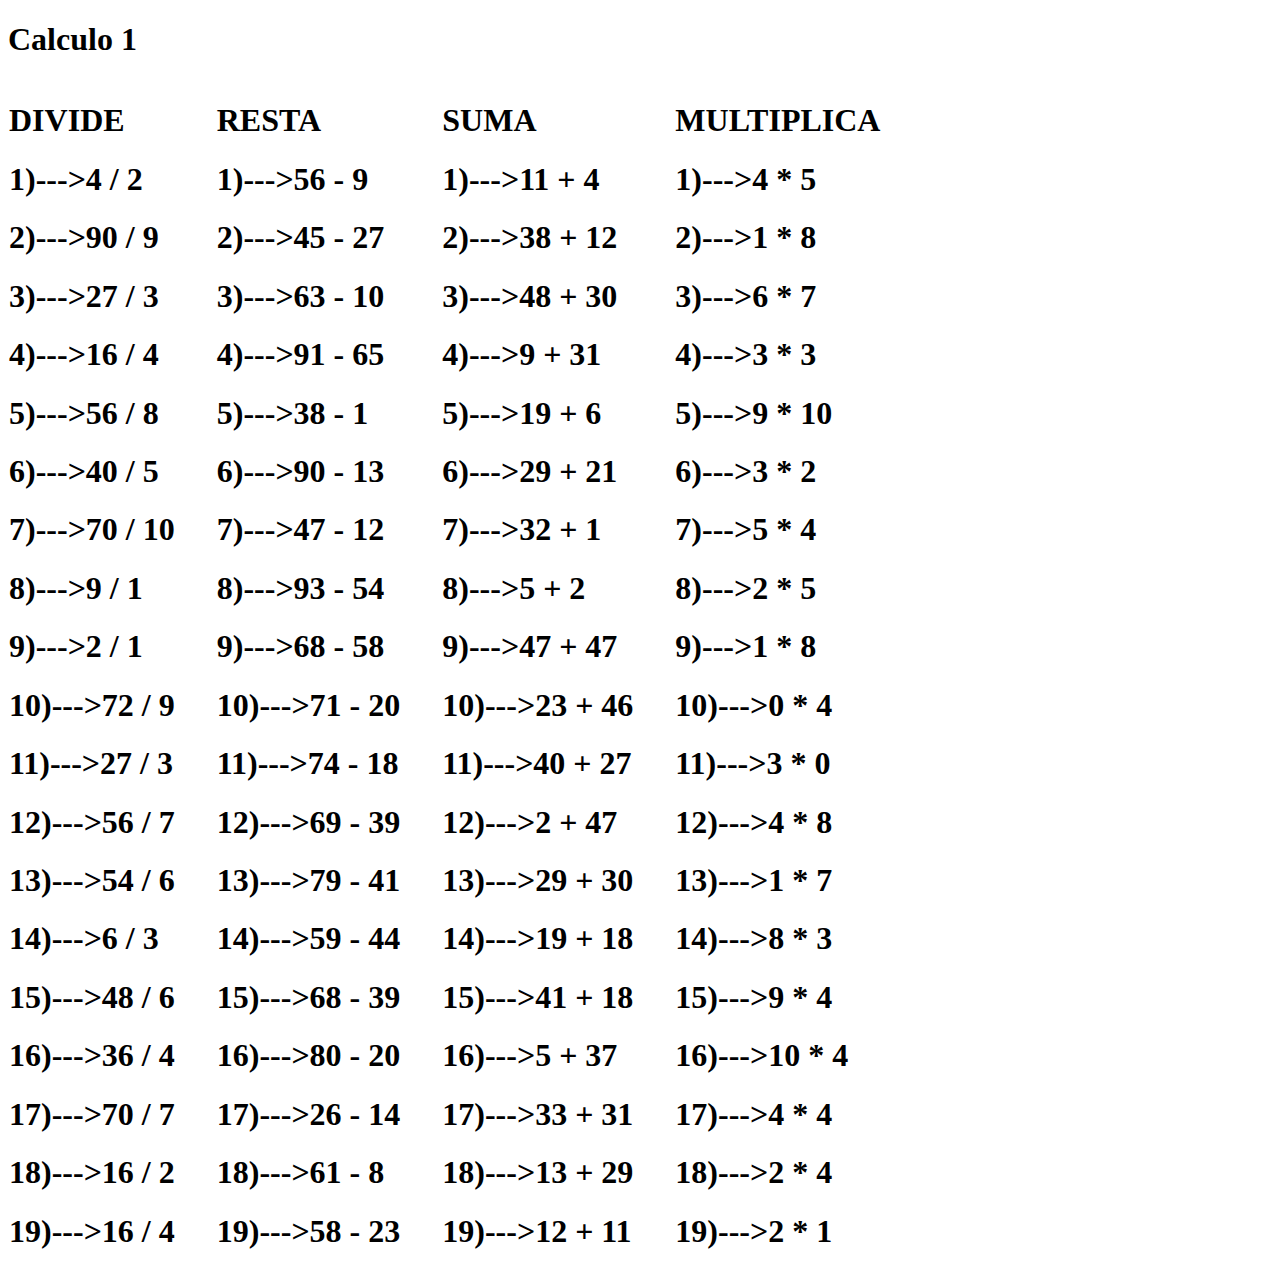
==== index.html @ f78cb9b4 "divide" ====
<!DOCTYPE html>
<html lang="en">

<head>
  <meta charset="UTF-8">
  <meta http-equiv="X-UA-Compatible" content="IE=edge">
  <meta name="viewport" content="width=device-width, initial-scale=1.0">
  <META http-equiv="Content-Script-Type" content="type">
  <title>Document</title>
</head>

<body>

  <H1 id="hh1"> Calculo 1 </H1>
  <div id="idiv">

    <tr id="tr1">

    </tr>
    <script>
      var i = 4;


      var miDiv = document.getElementById("idiv");
      const filas = document.createElement("tr"); // <div></div>
      filas.id = "idFila";
      miDiv.appendChild(filas);

      while (i > 0) {

        var t = 0;

        const tb = document.createElement("td");
        tb.id = "tb" + i.toString();

        filas.appendChild(tb);
        while (t < 20) {


          const hx = document.createElement("h1");
          hx.id = "hh" + i.toString() + t.toString();

          if (i == 1) {

            if (t == 0) {
              hx.innerText = "MULTIPLICA";
            } else {
              hx.innerText = "" + t.toString() + ")--->" + Math.round(Math.random() * 10) + " * " + Math.round(Math.random() * 10) + "     ";
            }

          } else if (i == 2) {


            if (t == 0) {
              hx.innerText = "SUMA";
            } else {
              hx.innerText = "" + t.toString() + ")--->" + Math.round(Math.random() * 50) + " + " + Math.round(Math.random() * 50) + "     ";
            }


          }
          else if (i == 3) {

            if (t == 0) {
              hx.innerText = "RESTA";
            } else {
              var r1 = Math.round(Math.random() * 100);
              var r2 = Math.round(Math.random() * 100);
              if (r1 > r2) {
                hx.innerText = "" + t.toString() + ")--->" + r1 + " - " + r2 + "     ";
              } else {
                hx.innerText = "" + t.toString() + ")--->" + r2 + " - " + r1 + "     ";
              }

            }


          }

          else if (i == 4) {

            if (t == 0) {
              hx.innerText = "DIVIDE";
            } else {
              var d1 = Math.round(Math.random() * 10)==0? Math.round(Math.random() * 10): Math.round(Math.random() * 10);
              var d2 = Math.round(Math.random() * 10);
              var d12 = d1 * d2;
             
                hx.innerText = "" + t.toString() + ")--->" + d12 + " / " + d1 + "     ";
              

            }


          }



          tb.appendChild(hx);
          t++;

        }


        i--;

      }

    </script>
  </div>
</body>

</html>
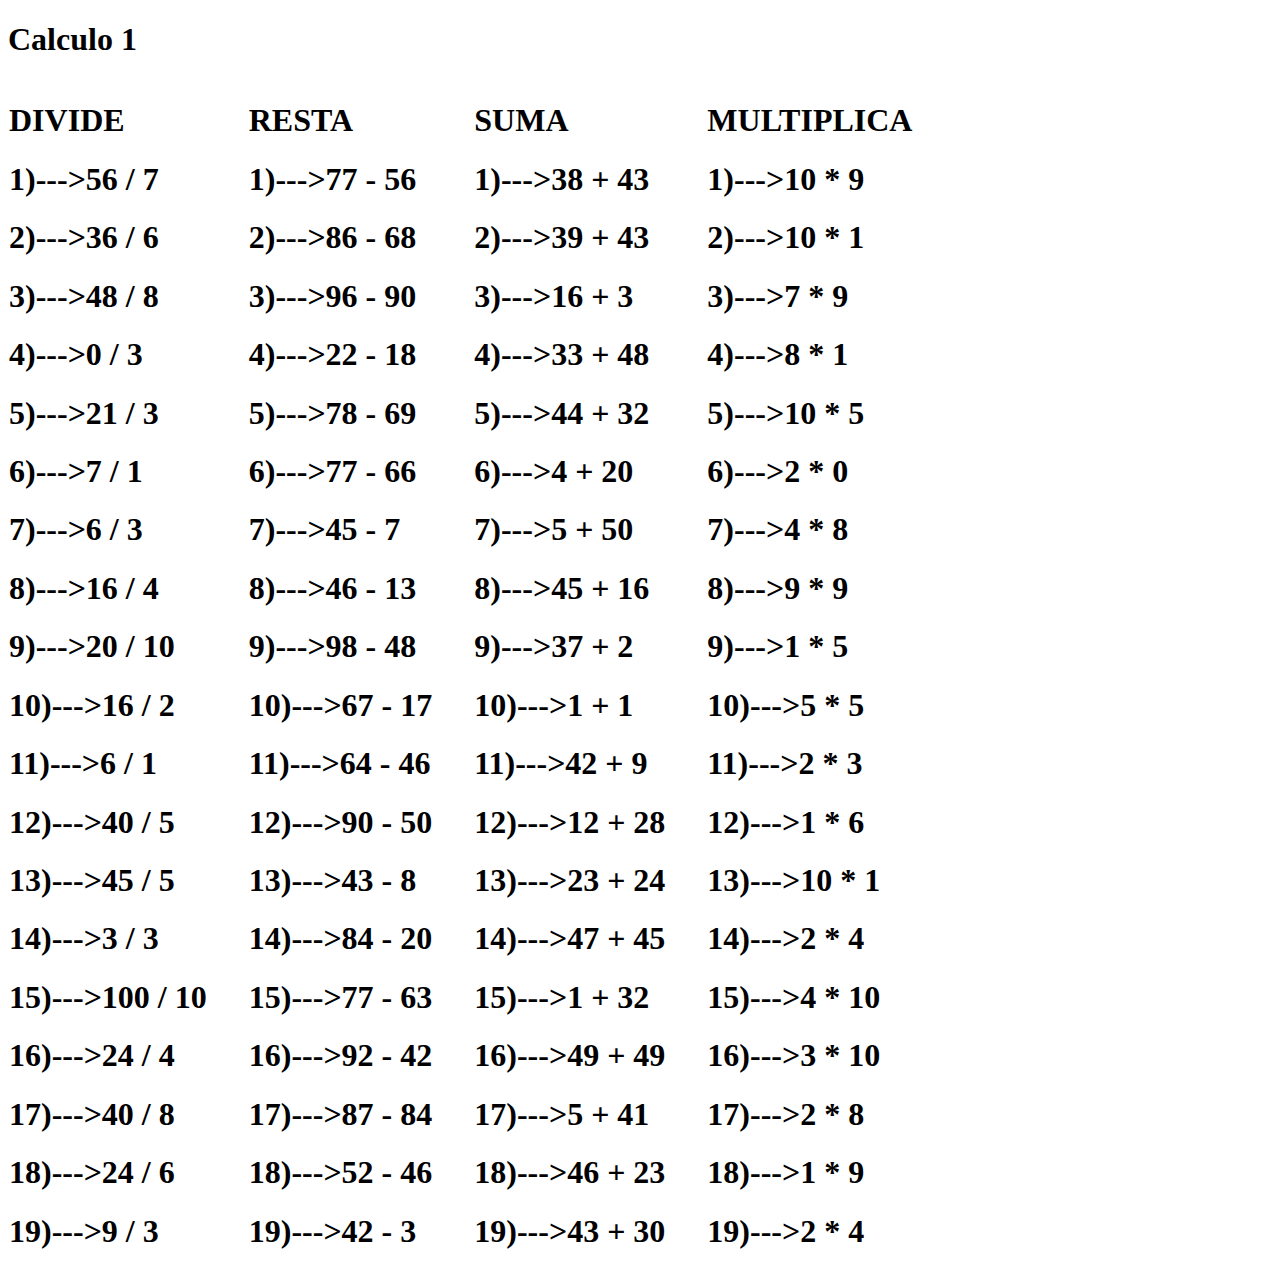
==== commit aeab5261: "divX0" ====
--- a/index.html
+++ b/index.html
@@ -81,8 +81,15 @@
 
             if (t == 0) {
               hx.innerText = "DIVIDE";
-            } else {
-              var d1 = Math.round(Math.random() * 10)==0? Math.round(Math.random() * 10): Math.round(Math.random() * 10);
+            }
+             else {
+
+              var d1 = Math.round(Math.random() * 10);
+              while(d1==0)
+              {
+                d1 = Math.round(Math.random() * 10);
+              }
+
               var d2 = Math.round(Math.random() * 10);
               var d12 = d1 * d2;
              
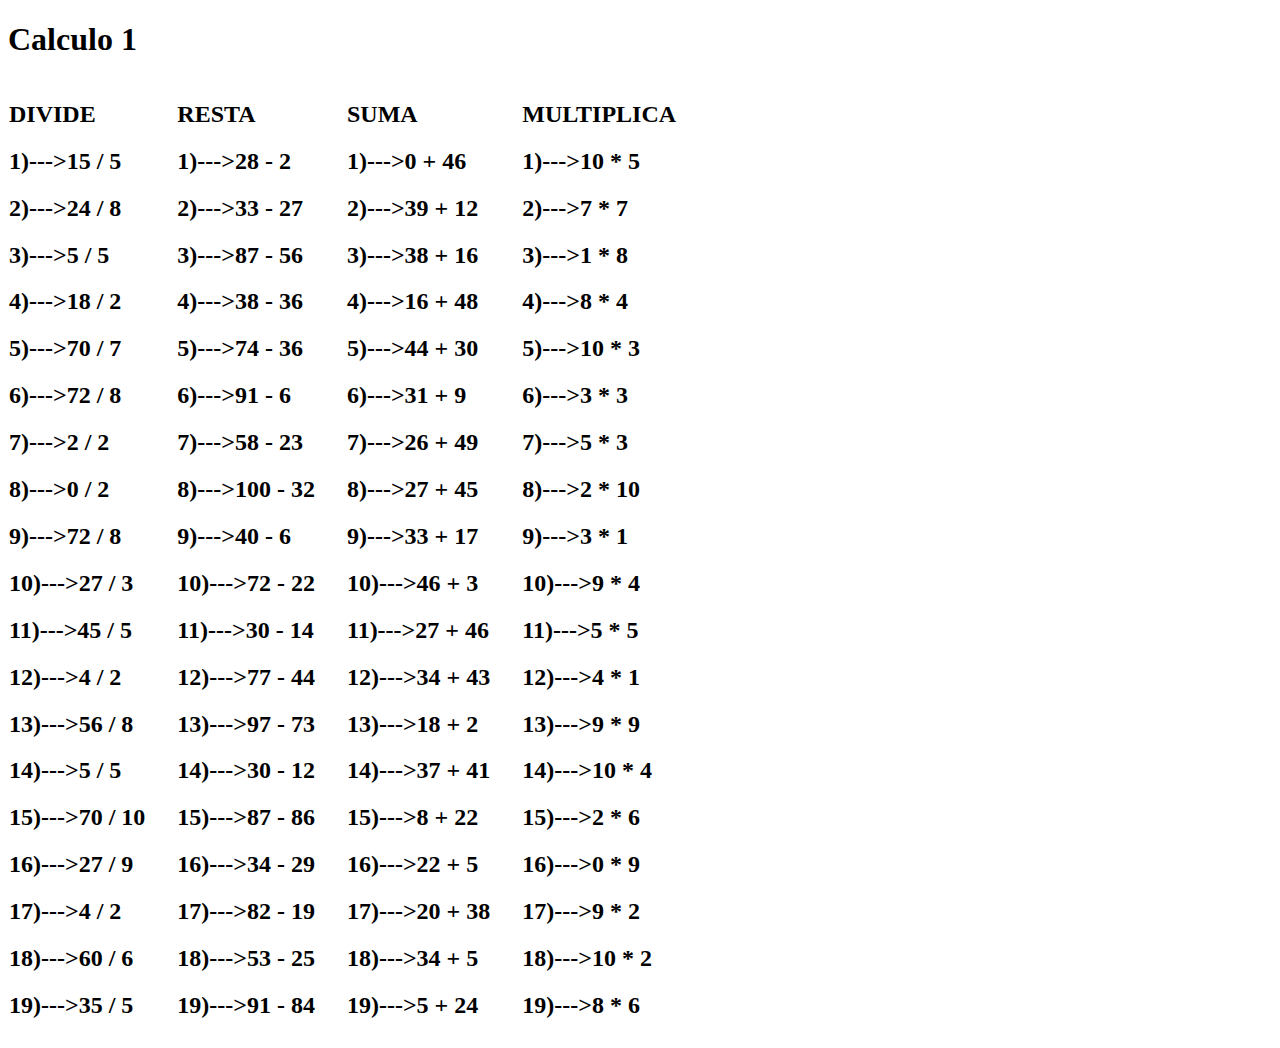
==== commit 76da4693: "h2" ====
--- a/index.html
+++ b/index.html
@@ -37,7 +37,7 @@
         while (t < 20) {
 
 
-          const hx = document.createElement("h1");
+          const hx = document.createElement("h2");
           hx.id = "hh" + i.toString() + t.toString();
 
           if (i == 1) {
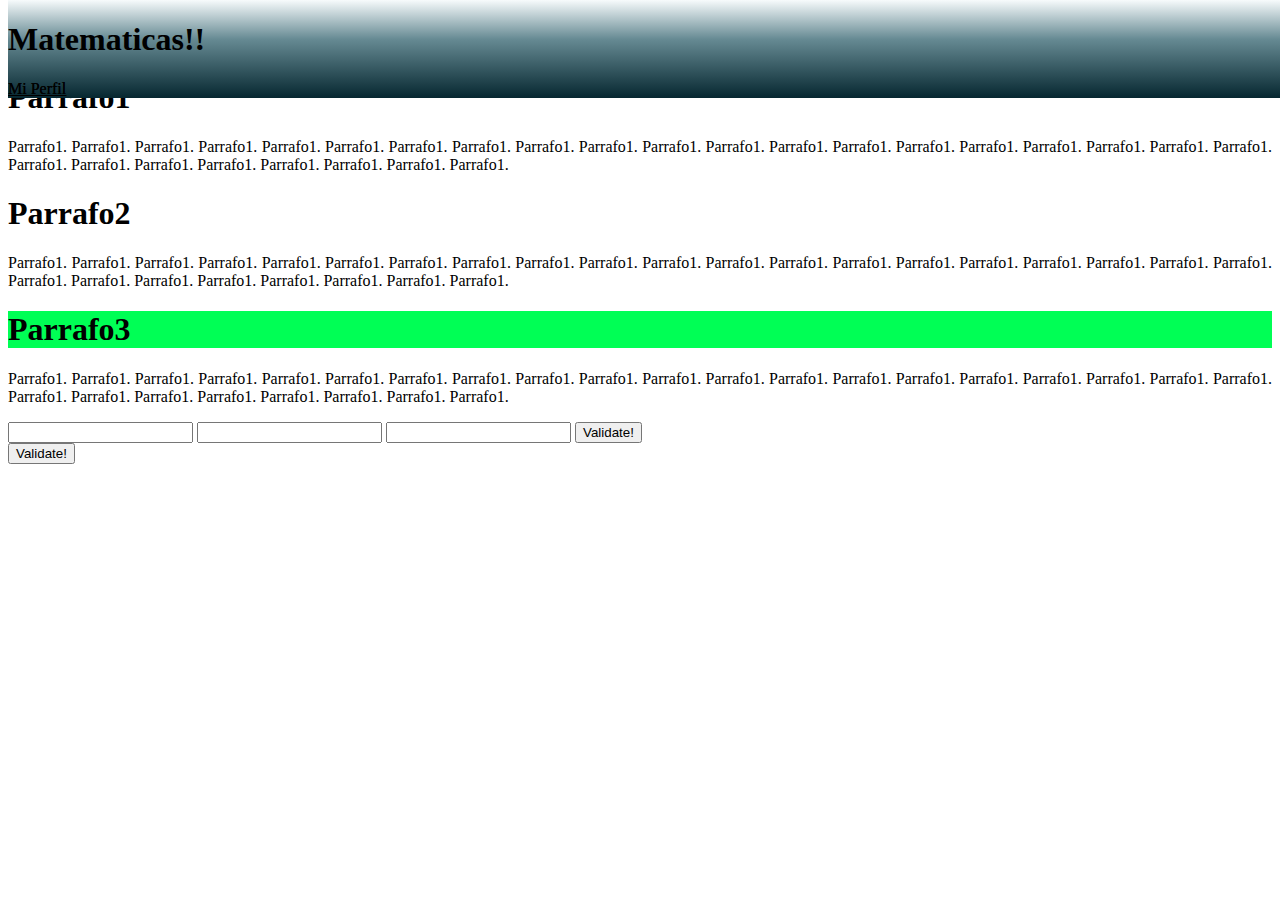
==== commit 67599c98: "1" ====
--- a/index.html
+++ b/index.html
@@ -2,119 +2,79 @@
 <html lang="en">
 
 <head>
-  <meta charset="UTF-8">
+  <meta charset="UTF-8"> 
+  <meta name="viewport" content="width=device-width, initial-scale=1.0">
   <meta http-equiv="X-UA-Compatible" content="IE=edge">
-  <meta name="viewport" content="width=device-width, initial-scale=1.0">
-  <META http-equiv="Content-Script-Type" content="type">
-  <title>Document</title>
+  <title>Ejercicios</title>
+  <link rel="stylesheet" href="ccs/estilo.css">
+  <script src="js/metodos.js"></script>
 </head>
+<body>
+<header id="id-index">
+  <h1 style="position: relative;">Matematicas!!</h1>
+  <a href="https://www.linkedin.com/in/yuniel-alamino-placeres-0bbb92171/"> Mi Perfil </a>
+  <br>
+  
 
-<body>
+</header>
 
-  <H1 id="hh1"> Calculo 1 </H1>
-  <div id="idiv">
+      <ul>
+        <li> Ejercicio 1 </li>
+        <li> Ejercicio 2
+                 <ul>
+                    <li> <a href="aux.html"> 2.1 Varios</a></li>
+                    <li> <a href="/view/suma.html"> 2.2 Suma</a></li>
+                    <li> 2.3 Resta </li>
+                    <li> 2.4 Division </li>
+                    <li> 2.5 Multiplicacion </li>
+                    <li> <a href="index.html#id_p1"> 2.6 Parrafo 3</a></li>
+                </ul>
+        </li>
+       </ul>
 
-    <tr id="tr1">
+       <h1> Parrafo1 </h1>
+       <p> Parrafo1. Parrafo1. Parrafo1. Parrafo1. Parrafo1. Parrafo1. 
+        Parrafo1. Parrafo1. Parrafo1. Parrafo1. Parrafo1. Parrafo1. Parrafo1. 
+        Parrafo1. Parrafo1. Parrafo1. Parrafo1. Parrafo1. Parrafo1. Parrafo1. 
+        Parrafo1. Parrafo1. Parrafo1. Parrafo1. Parrafo1. Parrafo1. Parrafo1. 
+        Parrafo1. 
+       </p>
 
-    </tr>
-    <script>
-      var i = 4;
-
-
-      var miDiv = document.getElementById("idiv");
-      const filas = document.createElement("tr"); // <div></div>
-      filas.id = "idFila";
-      miDiv.appendChild(filas);
-
-      while (i > 0) {
-
-        var t = 0;
-
-        const tb = document.createElement("td");
-        tb.id = "tb" + i.toString();
-
-        filas.appendChild(tb);
-        while (t < 20) {
-
-
-          const hx = document.createElement("h2");
-          hx.id = "hh" + i.toString() + t.toString();
-
-          if (i == 1) {
-
-            if (t == 0) {
-              hx.innerText = "MULTIPLICA";
-            } else {
-              hx.innerText = "" + t.toString() + ")--->" + Math.round(Math.random() * 10) + " * " + Math.round(Math.random() * 10) + "     ";
-            }
-
-          } else if (i == 2) {
-
-
-            if (t == 0) {
-              hx.innerText = "SUMA";
-            } else {
-              hx.innerText = "" + t.toString() + ")--->" + Math.round(Math.random() * 50) + " + " + Math.round(Math.random() * 50) + "     ";
-            }
-
-
-          }
-          else if (i == 3) {
-
-            if (t == 0) {
-              hx.innerText = "RESTA";
-            } else {
-              var r1 = Math.round(Math.random() * 100);
-              var r2 = Math.round(Math.random() * 100);
-              if (r1 > r2) {
-                hx.innerText = "" + t.toString() + ")--->" + r1 + " - " + r2 + "     ";
-              } else {
-                hx.innerText = "" + t.toString() + ")--->" + r2 + " - " + r1 + "     ";
-              }
-
-            }
-
-
-          }
-
-          else if (i == 4) {
-
-            if (t == 0) {
-              hx.innerText = "DIVIDE";
-            }
-             else {
-
-              var d1 = Math.round(Math.random() * 10);
-              while(d1==0)
-              {
-                d1 = Math.round(Math.random() * 10);
-              }
-
-              var d2 = Math.round(Math.random() * 10);
-              var d12 = d1 * d2;
-             
-                hx.innerText = "" + t.toString() + ")--->" + d12 + " / " + d1 + "     ";
-              
-
-            }
-
-
-          }
+       <h1> Parrafo2 </h1>
+       <p> Parrafo1. Parrafo1. Parrafo1. Parrafo1. Parrafo1. Parrafo1. 
+        Parrafo1. Parrafo1. Parrafo1. Parrafo1. Parrafo1. Parrafo1. Parrafo1. 
+        Parrafo1. Parrafo1. Parrafo1. Parrafo1. Parrafo1. Parrafo1. Parrafo1. 
+        Parrafo1. Parrafo1. Parrafo1. Parrafo1. Parrafo1. Parrafo1. Parrafo1. 
+        Parrafo1. 
+       </p>
+       <h1 id="id_p1"> Parrafo3 </h1>
+       <p> Parrafo1. Parrafo1. Parrafo1. Parrafo1. Parrafo1. Parrafo1. 
+        Parrafo1. Parrafo1. Parrafo1. Parrafo1. Parrafo1. Parrafo1. Parrafo1. 
+        Parrafo1. Parrafo1. Parrafo1. Parrafo1. Parrafo1. Parrafo1. Parrafo1. 
+        Parrafo1. Parrafo1. Parrafo1. Parrafo1. Parrafo1. Parrafo1. Parrafo1. 
+        Parrafo1. 
+       </p>
 
 
 
-          tb.appendChild(hx);
-          t++;
 
-        }
+       <form>
+           <input id='btnx' >
+           <input id='btny' >
+           <input id='btnxy'>
+           <button type='submit' id='validate'  onclick="Persona()">Validate!</button>
+       </form>
+       
+       <button type='submit' id='geraBasicos'  onclick="GenerarBasicos()">Validate!</button>
+       <div id="idiv">
+
+       </div>
+
+      
 
 
-        i--;
 
-      }
 
-    </script>
-  </div>
 </body>
 
 </html>--- a/ccs/estilo.css
+++ b/ccs/estilo.css
@@ -0,0 +1,163 @@
+body{
+   /*  width: 92%;*/
+   /*  margin-left: 4%;  */
+   
+}
+header{
+    position: fixed;  
+    width: 100%;
+    top: 0px;
+    background: linear-gradient(rgba(247,251,252,1) 0%, rgb(102, 138, 147) 40%, rgb(6, 39, 48) 100%);
+  
+
+  
+}
+
+header#id-index{
+  
+    background-image: url('img/logo.jpg');
+    background: linear-gradient(rgba(247,251,252,1) 0%, rgb(102, 138, 147) 40%, rgb(6, 39, 48) 100%);
+    
+}
+nav{
+    border-color: black;
+    background-color: rgb(49, 0, 135);
+    
+    width: 100%;
+}
+nav ul{
+    display: inline-block;
+}
+
+a{
+    color: black;
+    text-shadow: #000 0px 0px;
+    font-size: 100%;
+
+}
+
+ul,li{
+    display: inline-block;
+}
+
+a:hover{
+    color: blue;
+    font-style: italic;
+   
+   
+}
+
+li a:hover{
+    color: blue;
+    font-style: italic;
+    font-size: 120%;
+   
+   
+}
+
+
+a:focus{
+    color: burlywood;
+    font-style: italic;
+}
+
+section{
+  
+    width: 1000px;
+    margin: 40px auto; 
+    padding-top: 140px;   
+    padding-left: 10px;
+    border-style: groove;
+}
+section.id-class-segundos{
+  
+    padding-top: 10px;    
+    border-radius: 5%;  
+}
+
+
+article{
+    text-align: left;
+    display: inline-block;
+    background: linear-gradient(rgb(150, 151, 152) 0%, rgb(42, 56, 56) 40%, rgb(19, 122, 150) 100%);
+    padding: 1%;
+    margin: 1%;   
+    height: 200px;
+    width: 200px; 
+    border-radius: 10%;   
+    
+    }
+article:hover{
+    opacity: 0.2;
+    box-shadow: 10px 10px 5px #000;
+    text-shadow: #000 2px 2px;
+    font-size: 150%;
+}
+video{
+width: 100%;
+height: 100%;
+}
+audio{
+    width: 100%;
+    height: 100%;
+}
+
+
+p{
+    text-align: justify;
+}
+
+#id_p1{
+    background-color: rgb(0, 255, 85);
+    border-bottom: #000;
+}
+
+input[type=button]{
+    font-size: 80%;
+    border-radius: 20%;
+}
+
+footer{
+    text-align: center;
+}
+
+input.id-calculos[type=text]
+{
+  background-color: aqua;
+  
+}
+
+
+@media screen and (max-width: 800px) {
+   nav{
+    display: none;
+   }
+   section{
+    padding-top: 80px;
+   }
+
+    article{
+        display: block;
+        width: 70%;
+    }
+}
+
+/*
+.art-casas{
+    background-color: blue;
+    text-align: center;
+}
+
+section#id-section-inicio article{
+    text-align: right;
+    background-color: brown;
+   
+}
+
+section#id-section-inicio article.art-casas {
+    text-align: right;
+    background-color: aqua;
+    font-style: italic;
+}*/
+
+
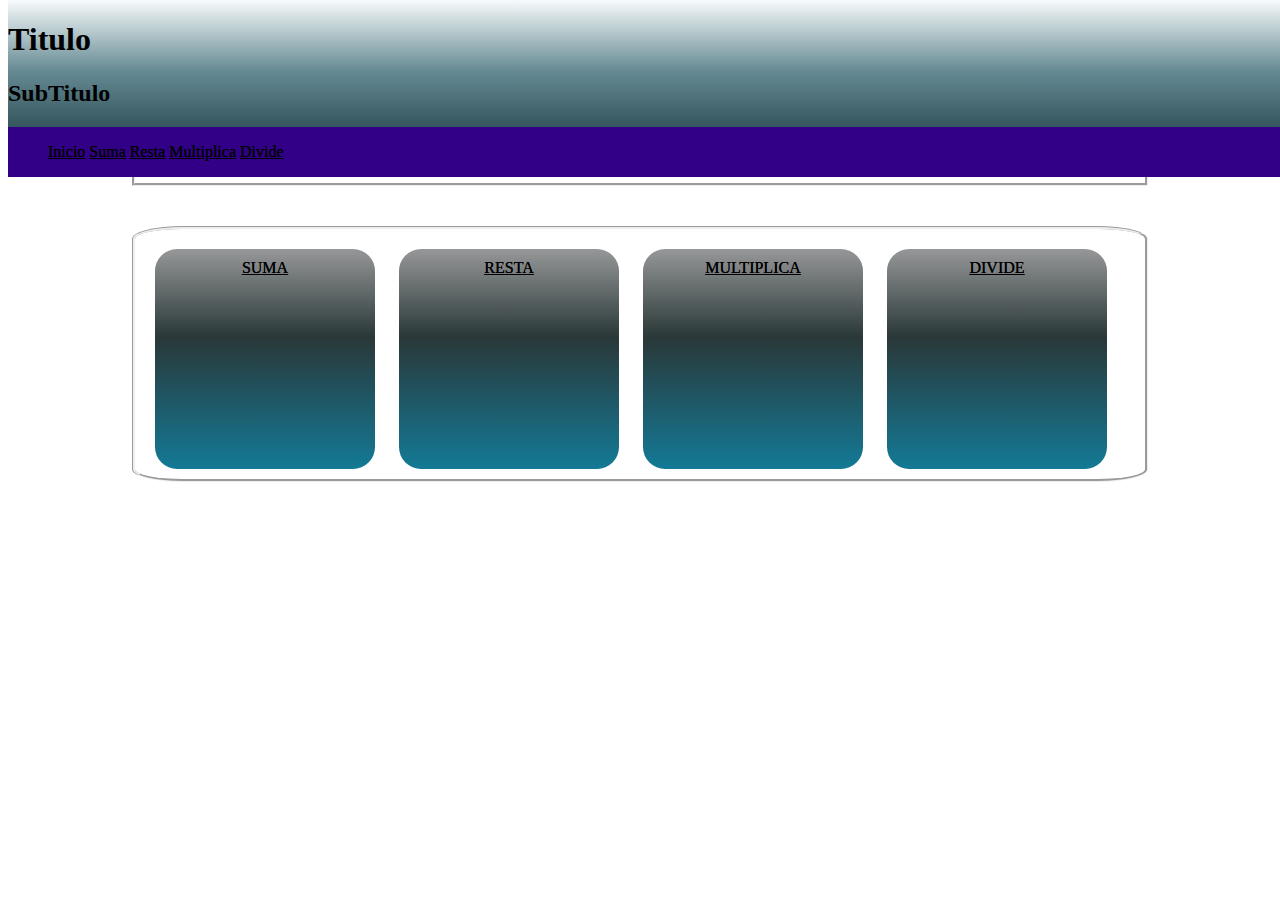
==== commit bee4a3c9: "1.2" ====
--- a/index.html
+++ b/index.html
@@ -2,75 +2,64 @@
 <html lang="en">
 
 <head>
-  <meta charset="UTF-8"> 
+  <meta charset="UTF-8">
   <meta name="viewport" content="width=device-width, initial-scale=1.0">
   <meta http-equiv="X-UA-Compatible" content="IE=edge">
   <title>Ejercicios</title>
   <link rel="stylesheet" href="ccs/estilo.css">
   <script src="js/metodos.js"></script>
 </head>
+
 <body>
-<header id="id-index">
-  <h1 style="position: relative;">Matematicas!!</h1>
-  <a href="https://www.linkedin.com/in/yuniel-alamino-placeres-0bbb92171/"> Mi Perfil </a>
-  <br>
-  
-
+  <header>
+    <h1> Titulo</h1>
+    <h2> SubTitulo</h2>
+    <nav id="id-menu-principal">
+        <ul>
+            <li>
+                <a href="index.html"> Inicio</a>
+            </li>
+            <li>
+                <a href="view/suma.html"> Suma</a>
+            </li>
+            <li>
+                <a href="view/resta.html"> Resta</a>
+            </li>
+            <li>
+                <a href="view/multiplicacion.html"> Multiplica</a>
+            </li>
+            <li>
+                <a href="view/divide.html"> Divide</a>
+            </li>
+        </ul>
+    </nav>
 </header>
 
-      <ul>
-        <li> Ejercicio 1 </li>
-        <li> Ejercicio 2
-                 <ul>
-                    <li> <a href="aux.html"> 2.1 Varios</a></li>
-                    <li> <a href="/view/suma.html"> 2.2 Suma</a></li>
-                    <li> 2.3 Resta </li>
-                    <li> 2.4 Division </li>
-                    <li> 2.5 Multiplicacion </li>
-                    <li> <a href="index.html#id_p1"> 2.6 Parrafo 3</a></li>
-                </ul>
-        </li>
-       </ul>
+<section class="id-section-inicio">
 
-       <h1> Parrafo1 </h1>
-       <p> Parrafo1. Parrafo1. Parrafo1. Parrafo1. Parrafo1. Parrafo1. 
-        Parrafo1. Parrafo1. Parrafo1. Parrafo1. Parrafo1. Parrafo1. Parrafo1. 
-        Parrafo1. Parrafo1. Parrafo1. Parrafo1. Parrafo1. Parrafo1. Parrafo1. 
-        Parrafo1. Parrafo1. Parrafo1. Parrafo1. Parrafo1. Parrafo1. Parrafo1. 
-        Parrafo1. 
-       </p>
+</section>
 
-       <h1> Parrafo2 </h1>
-       <p> Parrafo1. Parrafo1. Parrafo1. Parrafo1. Parrafo1. Parrafo1. 
-        Parrafo1. Parrafo1. Parrafo1. Parrafo1. Parrafo1. Parrafo1. Parrafo1. 
-        Parrafo1. Parrafo1. Parrafo1. Parrafo1. Parrafo1. Parrafo1. Parrafo1. 
-        Parrafo1. Parrafo1. Parrafo1. Parrafo1. Parrafo1. Parrafo1. Parrafo1. 
-        Parrafo1. 
-       </p>
-       <h1 id="id_p1"> Parrafo3 </h1>
-       <p> Parrafo1. Parrafo1. Parrafo1. Parrafo1. Parrafo1. Parrafo1. 
-        Parrafo1. Parrafo1. Parrafo1. Parrafo1. Parrafo1. Parrafo1. Parrafo1. 
-        Parrafo1. Parrafo1. Parrafo1. Parrafo1. Parrafo1. Parrafo1. Parrafo1. 
-        Parrafo1. Parrafo1. Parrafo1. Parrafo1. Parrafo1. Parrafo1. Parrafo1. 
-        Parrafo1. 
-       </p>
+  <section class="id-class-segundos">
+
+    <article class="art-casas">
+      <a class="id-a-articulo" href="view/suma.html">SUMA</a>
+    </article>
+
+    <article>      
+      <a class="id-a-articulo" href="view/resta.html">RESTA </a>
+    </article>
+
+    <article class="art-casas">   
+      <a class="id-a-articulo" href="view/multiplicacion.html" > MULTIPLICA</a>
+    </article>
+
+    <article class="art-casas">     
+      <a class="id-a-articulo" href="view/divide.html">DIVIDE</a>
+    </article>   
+
+  </section>
 
 
-
-
-       <form>
-           <input id='btnx' >
-           <input id='btny' >
-           <input id='btnxy'>
-           <button type='submit' id='validate'  onclick="Persona()">Validate!</button>
-       </form>
-       
-       <button type='submit' id='geraBasicos'  onclick="GenerarBasicos()">Validate!</button>
-       <div id="idiv">
-
-       </div>
-
-      
 
 
 
--- a/ccs/estilo.css
+++ b/ccs/estilo.css
@@ -77,7 +77,7 @@
 
 
 article{
-    text-align: left;
+    text-align: center;
     display: inline-block;
     background: linear-gradient(rgb(150, 151, 152) 0%, rgb(42, 56, 56) 40%, rgb(19, 122, 150) 100%);
     padding: 1%;
@@ -91,7 +91,8 @@
     opacity: 0.2;
     box-shadow: 10px 10px 5px #000;
     text-shadow: #000 2px 2px;
-    font-size: 150%;
+    font-size: 250%;
+    font-weight: bold;
 }
 video{
 width: 100%;
@@ -113,20 +114,36 @@
 }
 
 input[type=button]{
+   
     font-size: 80%;
     border-radius: 20%;
+}
+
+input[type=text]
+{
+    font-size: 200%;
+}
+input.id-calculos[type=text]
+{
+  background-color: aqua;
+  width: 100px;  
+  color: #000;
+  font-weight: bold;
+  
+}
+
+input.id-calculador[type=text]
+{
+  background-color: rgb(102, 0, 255);
+  width: 50px;  
+  color: red;
+  font-weight: bold;
+
 }
 
 footer{
     text-align: center;
 }
-
-input.id-calculos[type=text]
-{
-  background-color: aqua;
-  
-}
-
 
 @media screen and (max-width: 800px) {
    nav{
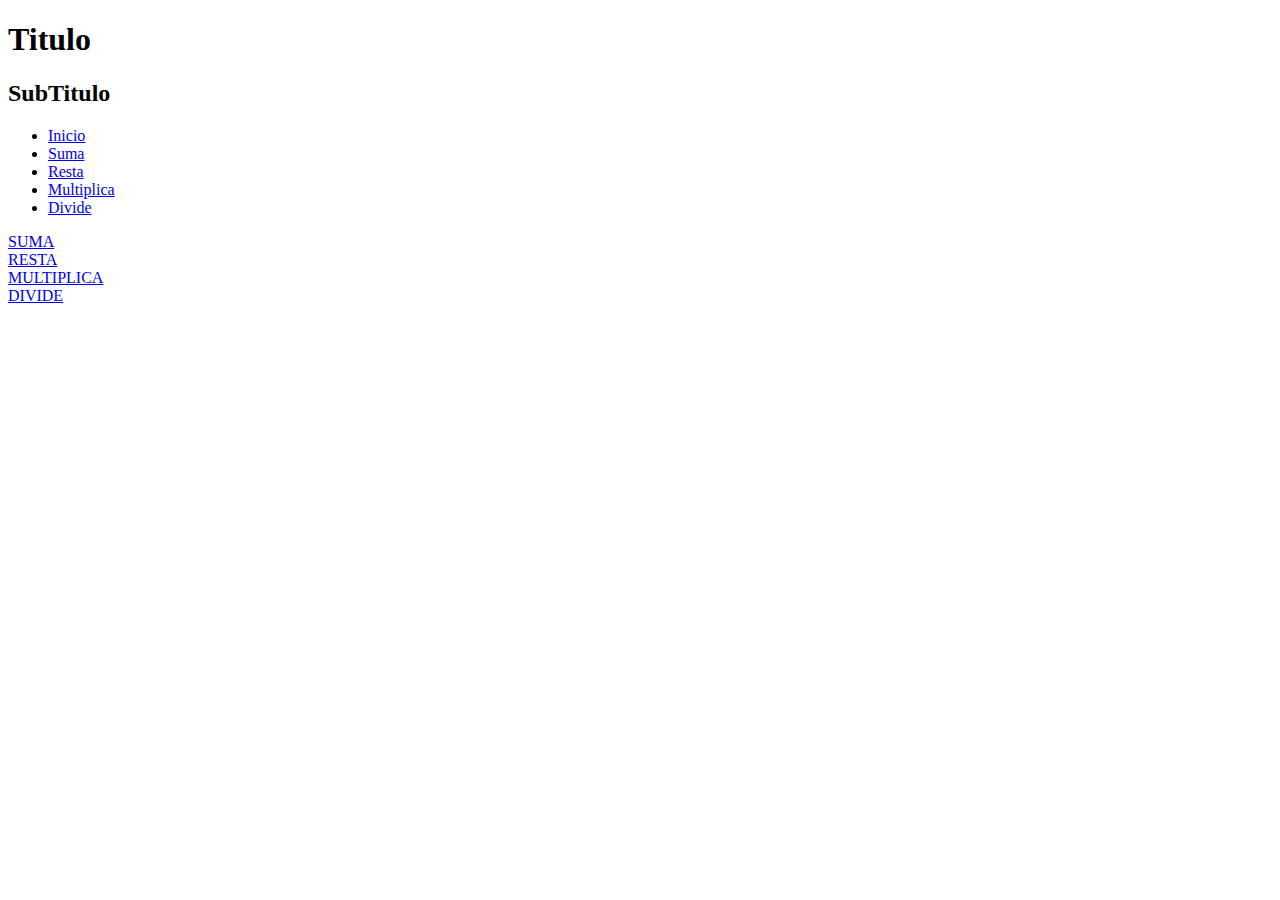
==== commit 834e86cc: "20230312" ====
--- a/index.html
+++ b/index.html
@@ -4,11 +4,12 @@
 <head>
   <meta charset="UTF-8">
   <meta name="viewport" content="width=device-width, initial-scale=1.0">
-  <meta http-equiv="X-UA-Compatible" content="IE=edge">
+  <meta http-equiv="X-UA-Compatible" content="IE=edge"> 
+  <script src="js/jquery-3.6.3.min.js"></script>
+
   <title>Ejercicios</title>
-  <link rel="stylesheet" href="ccs/estilo.css">
-  <script src="js/metodos.js"></script>
-</head>
+
+  </head>
 
 <body>
   <header>
@@ -41,11 +42,12 @@
 
   <section class="id-class-segundos">
 
+
     <article class="art-casas">
       <a class="id-a-articulo" href="view/suma.html">SUMA</a>
     </article>
 
-    <article>      
+    <article class="art-casas">   
       <a class="id-a-articulo" href="view/resta.html">RESTA </a>
     </article>
 
@@ -58,12 +60,39 @@
     </article>   
 
   </section>
+<!--
+  <section class="id-class-segundos">
+    <article class="art-graf">     
+      <figure class="highcharts-figure">
+        <div id="container1"></div>
+            <p class="highcharts-description">
+               Bla
+           </p>
+      </figure>   
 
+    </article>
+      <article class="art-graf">      
+      <figure class="highcharts-figure">
+        <div id="container2"></div>
+            <p class="highcharts-description">
+                   Bla
+           </p>
+      </figure>    
+      </article>
+  </section>
 
+-->
+
+  <section class="id-class-segundos">    
+      
+    
+</section>
 
 
 
 
 </body>
 
-</html>+</html>
+
+<!--<script src="js/grafica.js" type="text/javascript"></script>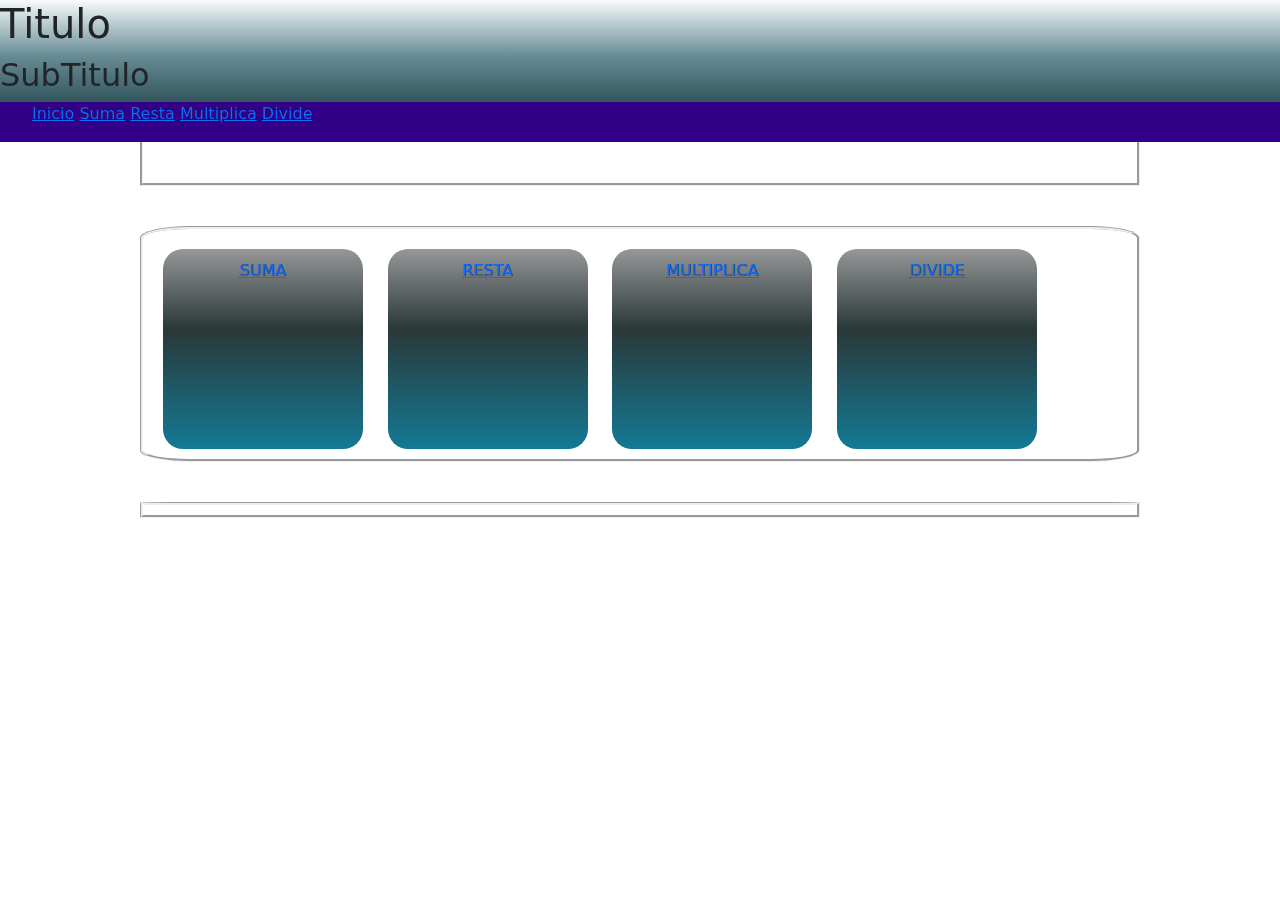
==== commit 517d43d1: "20230312-1" ====
--- a/index.html
+++ b/index.html
@@ -5,7 +5,9 @@
   <meta charset="UTF-8">
   <meta name="viewport" content="width=device-width, initial-scale=1.0">
   <meta http-equiv="X-UA-Compatible" content="IE=edge"> 
-  <script src="js/jquery-3.6.3.min.js"></script>
+  <script src="http://ajax.googleapis.com/ajax/libs/jquery/1.7.2/jquery.min.js"></script>
+
+  <!--<script src="js/jquery-3.6.3.min.js"></script>-->
 
   <title>Ejercicios</title>
 
@@ -95,4 +97,4 @@
 
 </html>
 
-<!--<script src="js/grafica.js" type="text/javascript"></script>+<script src="js/grafica.js" type="text/javascript"></script>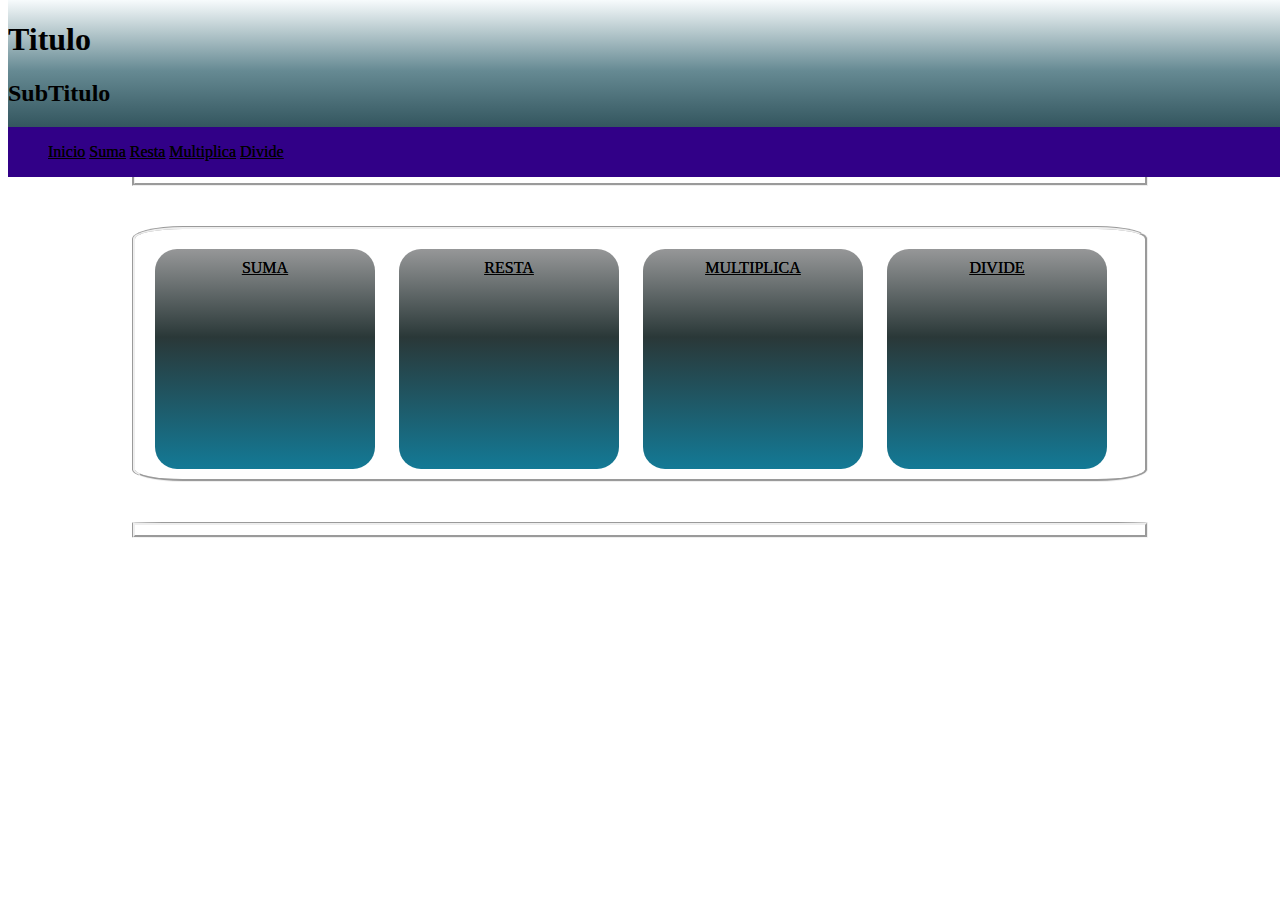
==== commit f71c85d2: "202303122" ====
--- a/index.html
+++ b/index.html
@@ -5,7 +5,12 @@
   <meta charset="UTF-8">
   <meta name="viewport" content="width=device-width, initial-scale=1.0">
   <meta http-equiv="X-UA-Compatible" content="IE=edge"> 
-  <script src="http://ajax.googleapis.com/ajax/libs/jquery/1.7.2/jquery.min.js"></script>
+ <!-- <script src="http://ajax.googleapis.com/ajax/libs/jquery/1.7.2/jquery.min.js"></script>
+  <link rel='stylesheet' href='ccs/graficos.css'>
+  <link rel='stylesheet' href='ccs/estilobase.css' type='text/css'>
+  -->
+  <link rel="stylesheet" href="ccs/estilo.css">  
+  <script src="js/metodos.js"></script>
 
   <!--<script src="js/jquery-3.6.3.min.js"></script>-->
 
@@ -97,4 +102,4 @@
 
 </html>
 
-<script src="js/grafica.js" type="text/javascript"></script>+<!--<script src="js/grafica.js" type="text/javascript"></script>-->
--- a/ccs/graficos.css
+++ b/ccs/graficos.css
@@ -0,0 +1,42 @@
+.highcharts-figure,
+.highcharts-data-table table {
+  min-width: 360px;
+  max-width: 450px;
+  margin: 1em auto;
+}
+
+.highcharts-data-table table {
+  font-family: Verdana, sans-serif;
+  border-collapse: collapse;
+  border: 1px solid #ebebeb;
+  margin: 10px auto;
+  text-align: center;
+  width: 100%;
+  max-width: 500px;
+}
+
+.highcharts-data-table caption {
+  padding: 1em 0;
+  font-size: 1.2em;
+  color: #555;
+}
+
+.highcharts-data-table th {
+  font-weight: 600;
+  padding: 0.5em;
+}
+
+.highcharts-data-table td,
+.highcharts-data-table th,
+.highcharts-data-table caption {
+  padding: 0.5em;
+}
+
+.highcharts-data-table thead tr,
+.highcharts-data-table tr:nth-child(even) {
+  background: #f8f8f8;
+}
+
+.highcharts-data-table tr:hover {
+  background: #f1f7ff;
+}
--- a/ccs/estilobase.css
+++ b/ccs/estilobase.css
@@ -0,0 +1,58 @@
+*{
+    border-radius: 8px;
+}
+body
+{
+    display: grid;
+    grid-template-columns: 1fr 1fr;
+    grid-template-rows: repeat(12, 1fr);
+    height: 98vh;
+    gap: 10px;
+    font-family: Arial, Helvetica, sans-serif;
+    font-size: 20px;
+    font-weight: bold;
+}
+header
+{
+    background-color: blue;
+    grid-column: 1/-1;
+    display: grid;
+    place-content: center;
+}
+nav{
+    background-color: pink;
+    grid-column: 1/-1;
+    display: grid;
+    place-content: center;
+}
+
+aside{
+    background-color: gold;
+    grid-row: 3/12;
+    display: grid;
+    place-content: center;  
+   
+    
+}
+section{
+    background-color: orange;
+    text-align: center;
+    grid-row: 3/12;
+    display: flex;
+    flex-direction: column;
+    padding: 10px;
+    gap: 10px;
+}
+article{
+    background-color: yellow;
+    height: 100%;
+    display: grid;
+    place-content: center;
+}
+footer{
+    background-color: purple;
+    grid-column: 1/-1;
+    display: grid;
+    place-content: center;
+
+}
--- a/ccs/estilo.css
+++ b/ccs/estilo.css
@@ -0,0 +1,190 @@
+body{
+   /*  width: 92%;*/
+   /*  margin-left: 4%;  */
+   
+}
+header{
+    position: fixed;  
+    width: 100%;
+    top: 0px;
+    background: linear-gradient(rgba(247,251,252,1) 0%, rgb(102, 138, 147) 40%, rgb(6, 39, 48) 100%);
+  
+}
+
+header#id-index{
+  
+    background-image: url('img/logo.jpg');
+    background: linear-gradient(rgb(64, 76, 79) 0%, rgb(102, 138, 147) 40%, rgb(6, 39, 48) 100%);
+    
+}
+nav{
+    border-color: black;
+    background-color: rgb(49, 0, 135);
+    
+    width: 100%;
+}
+nav ul{
+    display: inline-block;
+}
+
+a{
+    color: black;
+    text-shadow: #000 0px 0px;
+    font-size: 100%;
+
+}
+
+ul,li{
+    display: inline-block;
+}
+
+a:hover{
+    color: blue;
+    font-style: italic;
+   
+   
+}
+
+li a:hover{
+    color: blue;
+    font-style: italic;
+    font-size: 120%;
+   
+   
+}
+
+
+a:focus{
+    color: burlywood;
+    font-style: italic;
+}
+
+section{
+  
+    width: 1000px;
+    margin: 40px auto; 
+    padding-top: 140px;   
+    padding-left: 10px;
+    border-style: groove;
+}
+section.id-class-segundos{
+  
+    padding-top: 10px;    
+    border-radius: 5%;  
+}
+
+
+article{
+    text-align: center;
+    display: inline-block;
+    background: linear-gradient(rgb(150, 151, 152) 0%, rgb(42, 56, 56) 40%, rgb(19, 122, 150) 100%);
+    padding: 1%;
+    margin: 1%;   
+    height: 200px;
+    width: 200px; 
+    border-radius: 10%;   
+    
+    }
+article.art-graf{
+
+    height: 450px;
+    width: 450px; 
+
+}  
+article:hover{
+    opacity: 0.2;
+    box-shadow: 10px 10px 5px #000;
+    
+    font-size: 250%;
+    font-weight: bold;
+}
+article.art-graf:hover{
+    font-size: 100%;
+    text-shadow: #000 0px 0px;
+    opacity: 1.0;
+}
+
+video{
+width: 100%;
+height: 100%;
+}
+audio{
+    width: 100%;
+    height: 100%;
+}
+
+
+p{
+    text-align: justify;
+}
+
+#id_p1{
+    background-color: rgb(0, 255, 85);
+    border-bottom: #000;
+}
+
+input[type=button]{
+   
+    font-size: 80%;
+    border-radius: 20%;
+}
+
+input[type=text]
+{
+    font-size: 200%;
+}
+input.id-calculos[type=text]
+{
+  background-color: aqua;
+  width: 100px;  
+  color: #000;
+  font-weight: bold;
+  
+}
+
+input.id-calculador[type=text]
+{
+  background-color: rgb(102, 0, 255);
+  width: 50px;  
+  color: red;
+  font-weight: bold;
+
+}
+
+footer{
+    text-align: center;
+}
+
+@media screen and (max-width: 600px) {
+   nav{
+    display: none;
+   }
+   section{
+    padding-top: 80px;
+   }
+
+    article{
+        display: block;
+        width: 70%;
+    }
+}
+
+/*
+.art-casas{
+    background-color: blue;
+    text-align: center;
+}
+
+section#id-section-inicio article{
+    text-align: right;
+    background-color: brown;
+   
+}
+
+section#id-section-inicio article.art-casas {
+    text-align: right;
+    background-color: aqua;
+    font-style: italic;
+}*/
+
+
